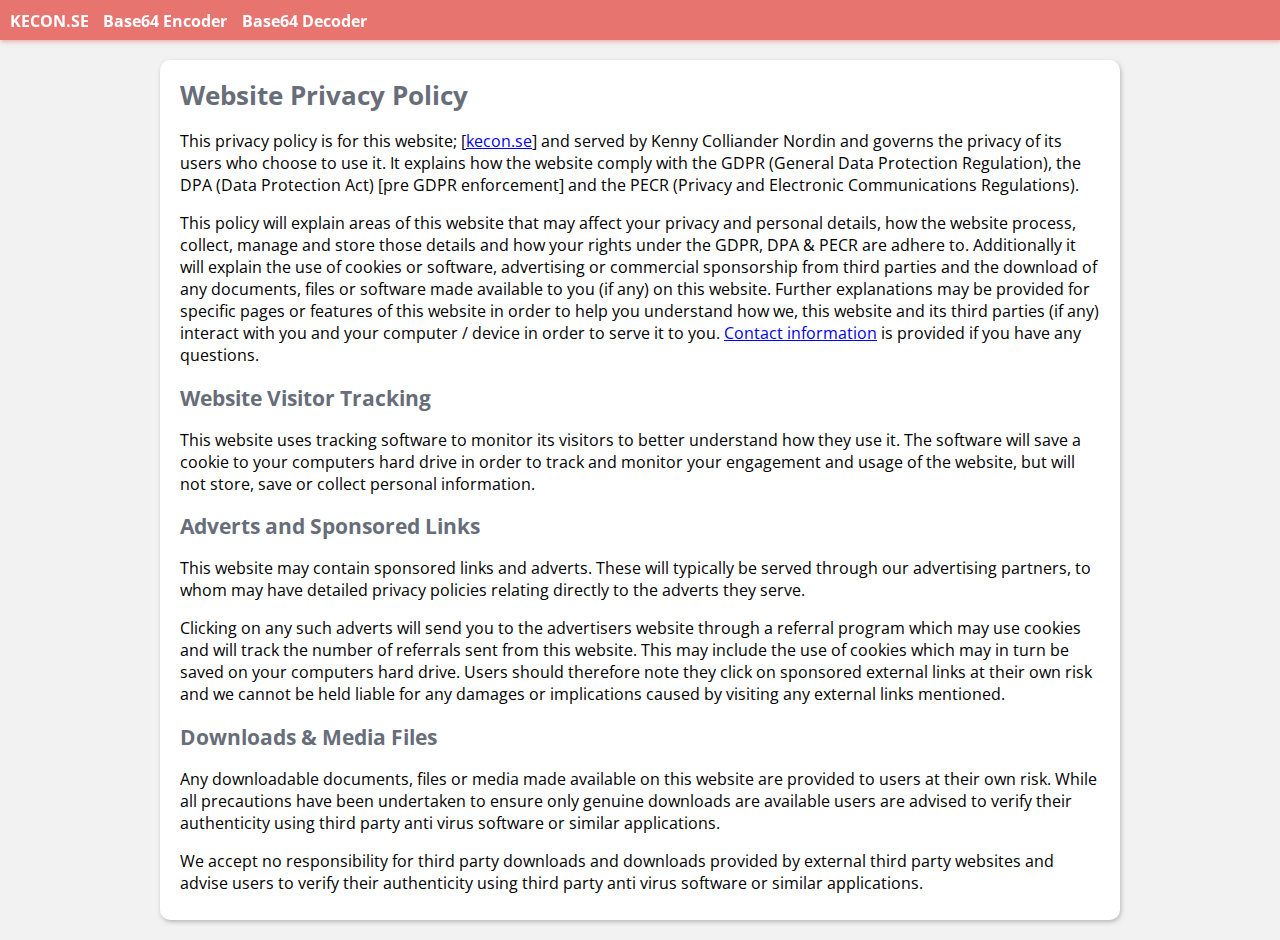
==== WebContent/privacy/index.html @ 7367e32a "Added privacy policy, Base64 encoder and decoder" ====
<!DOCTYPE html>
<html>
<head>
<meta charset="UTF-8">
<title>Website Privacy Policy - kecon.se</title>
<link rel="canonical" href="https://kecon.se/privacy/"/>
<meta name="author" content="Kenny Colliander Nordin">
<meta name="description" content="Website privacy policy for kecon.se"/>
<meta name="keywords" content="website, privacy, policy"/>
<meta name="viewport" content="width=device-width,minimum-scale=1,initial-scale=1"/>
<link rel="stylesheet" href="../css/tools.css" />
<link href="https://fonts.googleapis.com/css?family=Open+Sans:400,700" rel="stylesheet"/>
</head>
<body>
	<div id="fb-root"></div>
	<header class="pure-menu pure-menu-horizontal">
		<ul class="pure-menu-list">
			<li class="pure-menu-item">
				<a href="/">kecon.se</a>
			</li>
			<li class="pure-menu-item">
				<a href="/tools/base64encoder">Base64 Encoder</a>
			</li>
			<li class="pure-menu-item">
				<a href="/tools/base64decoder">Base64 Decoder</a>
			</li>
		</ul>
	</header>
	<article class="main">
		<h1>Website Privacy Policy</h1>
		<p>This privacy policy is for this website; [<a href="https://kecon.se/">kecon.se</a>] and served by Kenny Colliander Nordin and governs the privacy of its users who choose to use it. It explains how the website comply with the GDPR (General Data Protection Regulation), the DPA (Data Protection Act) [pre GDPR enforcement] and the PECR (Privacy and Electronic Communications Regulations).</p>
		<p>This policy will explain areas of this website that may affect your privacy and personal details, how the website process, collect, manage and store those details and how your rights under the GDPR, DPA &amp; PECR are adhere to. Additionally it will explain the use of cookies or software, advertising or commercial sponsorship from third parties and the download of any documents, files or software made available to you (if any) on this website. Further explanations may be provided for specific pages or features of this website in order to help you understand how we, this website and its third parties (if any) interact with you and your computer / device in order to serve it to you. <a href="https://kecon.se/#contact">Contact information</a> is provided if you have any questions.</p>
		<h2>Website Visitor Tracking</h2>
		<p>This website uses tracking software to monitor its visitors to better understand how they use it. The software will save a cookie to your computers hard drive in order to track and monitor your engagement and usage of the website, but will not store, save or collect personal information.</p>
		<h2>Adverts and Sponsored Links</h2>
		<p>This website may contain sponsored links and adverts. These will typically be served through our advertising partners, to whom may have detailed privacy policies relating directly to the adverts they serve.</p>
		<p>Clicking on any such adverts will send you to the advertisers website through a referral program which may use cookies and will track the number of referrals sent from this website. This may include the use of cookies which may in turn be saved on your computers hard drive. Users should therefore note they click on sponsored external links at their own risk and we cannot be held liable for any damages or implications caused by visiting any external links mentioned.</p>
		<h2>Downloads &amp; Media Files</h2>
		<p>Any downloadable documents, files or media made available on this website are provided to users at their own risk. While all precautions have been undertaken to ensure only genuine downloads are available users are advised to verify their authenticity using third party anti virus software or similar applications.</p>
		<p>We accept no responsibility for third party downloads and downloads provided by external third party websites and advise users to verify their authenticity using third party anti virus software or similar applications.</p>
	</article>
</body>
</html>
---- WebContent/css/tools.css ----
/*!
Pure v1.0.0
Copyright 2013 Yahoo!
Licensed under the BSD License.
https://github.com/yahoo/pure/blob/master/LICENSE.md
*/
/*!
normalize.css v^3.0 | MIT License | git.io/normalize
Copyright (c) Nicolas Gallagher and Jonathan Neal
*/
/*! normalize.css v3.0.3 | MIT License | github.com/necolas/normalize.css */.pure-button:focus,a:active,a:hover{outline:0}.pure-table,table{border-collapse:collapse;border-spacing:0}html{font-family:sans-serif;-ms-text-size-adjust:100%;-webkit-text-size-adjust:100%}body{margin:0}article,aside,details,figcaption,figure,footer,header,hgroup,main,menu,nav,section,summary{display:block}audio,canvas,progress,video{display:inline-block;vertical-align:baseline}audio:not([controls]){display:none;height:0}[hidden],template{display:none}a{background-color:transparent}abbr[title]{border-bottom:1px dotted}b,optgroup,strong{font-weight:700}dfn{font-style:italic}h1{font-size:2em;margin:.67em 0}mark{background:#ff0;color:#000}small{font-size:80%}sub,sup{font-size:75%;line-height:0;position:relative;vertical-align:baseline}sup{top:-.5em}sub{bottom:-.25em}img{border:0}svg:not(:root){overflow:hidden}figure{margin:1em 40px}hr{box-sizing:content-box;height:0}pre,textarea{overflow:auto}code,kbd,pre,samp{font-family:monospace,monospace;font-size:1em}button,input,optgroup,select,textarea{color:inherit;font:inherit;margin:0}.pure-button,input{line-height:normal}button{overflow:visible}button,select{text-transform:none}button,html input[type=button],input[type=reset],input[type=submit]{-webkit-appearance:button;cursor:pointer}button[disabled],html input[disabled]{cursor:default}button::-moz-focus-inner,input::-moz-focus-inner{border:0;padding:0}input[type=checkbox],input[type=radio]{box-sizing:border-box;padding:0}input[type=number]::-webkit-inner-spin-button,input[type=number]::-webkit-outer-spin-button{height:auto}input[type=search]{-webkit-appearance:textfield;box-sizing:content-box}.pure-button,.pure-form input:not([type]),.pure-menu{box-sizing:border-box}input[type=search]::-webkit-search-cancel-button,input[type=search]::-webkit-search-decoration{-webkit-appearance:none}fieldset{border:1px solid silver;margin:0 2px;padding:.35em .625em .75em}legend,td,th{padding:0}legend{border:0}.hidden,[hidden]{display:none!important}.pure-img{max-width:100%;height:auto;display:block}.pure-g{letter-spacing:-.31em;text-rendering:optimizespeed;font-family:FreeSans,Arimo,"Droid Sans",Helvetica,Arial,sans-serif;display:-webkit-box;display:-webkit-flex;display:-ms-flexbox;display:flex;-webkit-flex-flow:row wrap;-ms-flex-flow:row wrap;flex-flow:row wrap;-webkit-align-content:flex-start;-ms-flex-line-pack:start;align-content:flex-start}@media all and (-ms-high-contrast:none),(-ms-high-contrast:active){table .pure-g{display:block}}.opera-only :-o-prefocus,.pure-g{word-spacing:-.43em}.pure-u,.pure-u-1,.pure-u-1-1,.pure-u-1-12,.pure-u-1-2,.pure-u-1-24,.pure-u-1-3,.pure-u-1-4,.pure-u-1-5,.pure-u-1-6,.pure-u-1-8,.pure-u-10-24,.pure-u-11-12,.pure-u-11-24,.pure-u-12-24,.pure-u-13-24,.pure-u-14-24,.pure-u-15-24,.pure-u-16-24,.pure-u-17-24,.pure-u-18-24,.pure-u-19-24,.pure-u-2-24,.pure-u-2-3,.pure-u-2-5,.pure-u-20-24,.pure-u-21-24,.pure-u-22-24,.pure-u-23-24,.pure-u-24-24,.pure-u-3-24,.pure-u-3-4,.pure-u-3-5,.pure-u-3-8,.pure-u-4-24,.pure-u-4-5,.pure-u-5-12,.pure-u-5-24,.pure-u-5-5,.pure-u-5-6,.pure-u-5-8,.pure-u-6-24,.pure-u-7-12,.pure-u-7-24,.pure-u-7-8,.pure-u-8-24,.pure-u-9-24{letter-spacing:normal;word-spacing:normal;vertical-align:top;text-rendering:auto;display:inline-block;zoom:1}.pure-g [class*=pure-u]{font-family:sans-serif}.pure-u-1-24{width:4.1667%}.pure-u-1-12,.pure-u-2-24{width:8.3333%}.pure-u-1-8,.pure-u-3-24{width:12.5%}.pure-u-1-6,.pure-u-4-24{width:16.6667%}.pure-u-1-5{width:20%}.pure-u-5-24{width:20.8333%}.pure-u-1-4,.pure-u-6-24{width:25%}.pure-u-7-24{width:29.1667%}.pure-u-1-3,.pure-u-8-24{width:33.3333%}.pure-u-3-8,.pure-u-9-24{width:37.5%}.pure-u-2-5{width:40%}.pure-u-10-24,.pure-u-5-12{width:41.6667%}.pure-u-11-24{width:45.8333%}.pure-u-1-2,.pure-u-12-24{width:50%}.pure-u-13-24{width:54.1667%}.pure-u-14-24,.pure-u-7-12{width:58.3333%}.pure-u-3-5{width:60%}.pure-u-15-24,.pure-u-5-8{width:62.5%}.pure-u-16-24,.pure-u-2-3{width:66.6667%}.pure-u-17-24{width:70.8333%}.pure-u-18-24,.pure-u-3-4{width:75%}.pure-u-19-24{width:79.1667%}.pure-u-4-5{width:80%}.pure-u-20-24,.pure-u-5-6{width:83.3333%}.pure-u-21-24,.pure-u-7-8{width:87.5%}.pure-u-11-12,.pure-u-22-24{width:91.6667%}.pure-u-23-24{width:95.8333%}.pure-u-1,.pure-u-1-1,.pure-u-24-24,.pure-u-5-5{width:100%}.pure-button{display:inline-block;zoom:1;white-space:nowrap;vertical-align:middle;text-align:center;cursor:pointer;-webkit-user-drag:none;-webkit-user-select:none;-moz-user-select:none;-ms-user-select:none;user-select:none}.pure-button::-moz-focus-inner{padding:0;border:0}.pure-button-group{letter-spacing:-.31em;text-rendering:optimizespeed}.opera-only :-o-prefocus,.pure-button-group{word-spacing:-.43em}.pure-button{font-family:inherit;font-size:100%;padding:.5em 1em;color:#444;color:rgba(0,0,0,.8);border:1px solid #999;border:transparent;background-color:#E6E6E6;text-decoration:none;border-radius:2px}.pure-button-hover,.pure-button:focus,.pure-button:hover{filter:alpha(opacity=90);background-image:-webkit-linear-gradient(transparent,rgba(0,0,0,.05) 40%,rgba(0,0,0,.1));background-image:linear-gradient(transparent,rgba(0,0,0,.05) 40%,rgba(0,0,0,.1))}.pure-button-active,.pure-button:active{box-shadow:0 0 0 1px rgba(0,0,0,.15) inset,0 0 6px rgba(0,0,0,.2) inset;border-color:#000\9}.pure-button-disabled,.pure-button-disabled:active,.pure-button-disabled:focus,.pure-button-disabled:hover,.pure-button[disabled]{border:none;background-image:none;filter:alpha(opacity=40);opacity:.4;cursor:not-allowed;box-shadow:none;pointer-events:none}.pure-button-hidden{display:none}.pure-button-primary,.pure-button-selected,a.pure-button-primary,a.pure-button-selected{background-color:#0078e7;color:#fff}.pure-button-group .pure-button{letter-spacing:normal;word-spacing:normal;vertical-align:top;text-rendering:auto;margin:0;border-radius:0;border-right:1px solid #111;border-right:1px solid rgba(0,0,0,.2)}.pure-button-group .pure-button:first-child{border-top-left-radius:2px;border-bottom-left-radius:2px}.pure-button-group .pure-button:last-child{border-top-right-radius:2px;border-bottom-right-radius:2px;border-right:none}.pure-form input[type=password],.pure-form input[type=email],.pure-form input[type=url],.pure-form input[type=date],.pure-form input[type=month],.pure-form input[type=time],.pure-form input[type=datetime],.pure-form input[type=datetime-local],.pure-form input[type=week],.pure-form input[type=tel],.pure-form input[type=color],.pure-form input[type=number],.pure-form input[type=search],.pure-form input[type=text],.pure-form select,.pure-form textarea{padding:.5em .6em;display:inline-block;border:1px solid #ccc;box-shadow:inset 0 1px 3px #ddd;border-radius:4px;vertical-align:middle;box-sizing:border-box}.pure-form input:not([type]){padding:.5em .6em;display:inline-block;border:1px solid #ccc;box-shadow:inset 0 1px 3px #ddd;border-radius:4px}.pure-form input[type=color]{padding:.2em .5em}.pure-form input:not([type]):focus,.pure-form input[type=password]:focus,.pure-form input[type=email]:focus,.pure-form input[type=url]:focus,.pure-form input[type=date]:focus,.pure-form input[type=month]:focus,.pure-form input[type=time]:focus,.pure-form input[type=datetime]:focus,.pure-form input[type=datetime-local]:focus,.pure-form input[type=week]:focus,.pure-form input[type=tel]:focus,.pure-form input[type=color]:focus,.pure-form input[type=number]:focus,.pure-form input[type=search]:focus,.pure-form input[type=text]:focus,.pure-form select:focus,.pure-form textarea:focus{outline:0;border-color:#129FEA}.pure-form input[type=file]:focus,.pure-form input[type=checkbox]:focus,.pure-form input[type=radio]:focus{outline:#129FEA auto 1px}.pure-form .pure-checkbox,.pure-form .pure-radio{margin:.5em 0;display:block}.pure-form input:not([type])[disabled],.pure-form input[type=password][disabled],.pure-form input[type=email][disabled],.pure-form input[type=url][disabled],.pure-form input[type=date][disabled],.pure-form input[type=month][disabled],.pure-form input[type=time][disabled],.pure-form input[type=datetime][disabled],.pure-form input[type=datetime-local][disabled],.pure-form input[type=week][disabled],.pure-form input[type=tel][disabled],.pure-form input[type=color][disabled],.pure-form input[type=number][disabled],.pure-form input[type=search][disabled],.pure-form input[type=text][disabled],.pure-form select[disabled],.pure-form textarea[disabled]{cursor:not-allowed;background-color:#eaeded;color:#cad2d3}.pure-form input[readonly],.pure-form select[readonly],.pure-form textarea[readonly]{background-color:#eee;color:#777;border-color:#ccc}.pure-form input:focus:invalid,.pure-form select:focus:invalid,.pure-form textarea:focus:invalid{color:#b94a48;border-color:#e9322d}.pure-form input[type=file]:focus:invalid:focus,.pure-form input[type=checkbox]:focus:invalid:focus,.pure-form input[type=radio]:focus:invalid:focus{outline-color:#e9322d}.pure-form select{height:2.25em;border:1px solid #ccc;background-color:#fff}.pure-form select[multiple]{height:auto}.pure-form label{margin:.5em 0 .2em}.pure-form fieldset{margin:0;padding:.35em 0 .75em;border:0}.pure-form legend{display:block;width:100%;padding:.3em 0;margin-bottom:.3em;color:#333;border-bottom:1px solid #e5e5e5}.pure-form-stacked input:not([type]),.pure-form-stacked input[type=password],.pure-form-stacked input[type=email],.pure-form-stacked input[type=url],.pure-form-stacked input[type=date],.pure-form-stacked input[type=month],.pure-form-stacked input[type=time],.pure-form-stacked input[type=datetime],.pure-form-stacked input[type=datetime-local],.pure-form-stacked input[type=week],.pure-form-stacked input[type=tel],.pure-form-stacked input[type=color],.pure-form-stacked input[type=file],.pure-form-stacked input[type=number],.pure-form-stacked input[type=search],.pure-form-stacked input[type=text],.pure-form-stacked label,.pure-form-stacked select,.pure-form-stacked textarea{display:block;margin:.25em 0}.pure-form-aligned .pure-help-inline,.pure-form-aligned input,.pure-form-aligned select,.pure-form-aligned textarea,.pure-form-message-inline{display:inline-block;vertical-align:middle}.pure-form-aligned textarea{vertical-align:top}.pure-form-aligned .pure-control-group{margin-bottom:.5em}.pure-form-aligned .pure-control-group label{text-align:right;display:inline-block;vertical-align:middle;width:10em;margin:0 1em 0 0}.pure-form-aligned .pure-controls{margin:1.5em 0 0 11em}.pure-form .pure-input-rounded,.pure-form input.pure-input-rounded{border-radius:2em;padding:.5em 1em}.pure-form .pure-group fieldset{margin-bottom:10px}.pure-form .pure-group input,.pure-form .pure-group textarea{display:block;padding:10px;margin:0 0 -1px;border-radius:0;position:relative;top:-1px}.pure-form .pure-group input:focus,.pure-form .pure-group textarea:focus{z-index:3}.pure-form .pure-group input:first-child,.pure-form .pure-group textarea:first-child{top:1px;border-radius:4px 4px 0 0;margin:0}.pure-form .pure-group input:first-child:last-child,.pure-form .pure-group textarea:first-child:last-child{top:1px;border-radius:4px;margin:0}.pure-form .pure-group input:last-child,.pure-form .pure-group textarea:last-child{top:-2px;border-radius:0 0 4px 4px;margin:0}.pure-form .pure-group button{margin:.35em 0}.pure-form .pure-input-1{width:100%}.pure-form .pure-input-3-4{width:75%}.pure-form .pure-input-2-3{width:66%}.pure-form .pure-input-1-2{width:50%}.pure-form .pure-input-1-3{width:33%}.pure-form .pure-input-1-4{width:25%}.pure-form .pure-help-inline,.pure-form-message-inline{display:inline-block;padding-left:.3em;color:#666;vertical-align:middle;font-size:.875em}.pure-form-message{display:block;color:#666;font-size:.875em}@media only screen and (max-width :480px){.pure-form button[type=submit]{margin:.7em 0 0}.pure-form input:not([type]),.pure-form input[type=password],.pure-form input[type=email],.pure-form input[type=url],.pure-form input[type=date],.pure-form input[type=month],.pure-form input[type=time],.pure-form input[type=datetime],.pure-form input[type=datetime-local],.pure-form input[type=week],.pure-form input[type=tel],.pure-form input[type=color],.pure-form input[type=number],.pure-form input[type=search],.pure-form input[type=text],.pure-form label{margin-bottom:.3em;display:block}.pure-group input:not([type]),.pure-group input[type=password],.pure-group input[type=email],.pure-group input[type=url],.pure-group input[type=date],.pure-group input[type=month],.pure-group input[type=time],.pure-group input[type=datetime],.pure-group input[type=datetime-local],.pure-group input[type=week],.pure-group input[type=tel],.pure-group input[type=color],.pure-group input[type=number],.pure-group input[type=search],.pure-group input[type=text]{margin-bottom:0}.pure-form-aligned .pure-control-group label{margin-bottom:.3em;text-align:left;display:block;width:100%}.pure-form-aligned .pure-controls{margin:1.5em 0 0}.pure-form .pure-help-inline,.pure-form-message,.pure-form-message-inline{display:block;font-size:.75em;padding:.2em 0 .8em}}.pure-menu-fixed{position:fixed;left:0;top:0;z-index:3}.pure-menu-item,.pure-menu-list{position:relative}.pure-menu-list{list-style:none;margin:0;padding:0}.pure-menu-item{padding:0;margin:0;height:100%}.pure-menu-heading,.pure-menu-link{display:block;text-decoration:none;white-space:nowrap}.pure-menu-horizontal{width:100%;white-space:nowrap}.pure-menu-horizontal .pure-menu-list{display:inline-block}.pure-menu-horizontal .pure-menu-heading,.pure-menu-horizontal .pure-menu-item,.pure-menu-horizontal .pure-menu-separator{display:inline-block;zoom:1;vertical-align:middle}.pure-menu-item .pure-menu-item{display:block}.pure-menu-children{display:none;position:absolute;left:100%;top:0;margin:0;padding:0;z-index:3}.pure-menu-horizontal .pure-menu-children{left:0;top:auto;width:inherit}.pure-menu-active>.pure-menu-children,.pure-menu-allow-hover:hover>.pure-menu-children{display:block;position:absolute}.pure-menu-has-children>.pure-menu-link:after{padding-left:.5em;content:"\25B8";font-size:small}.pure-menu-horizontal .pure-menu-has-children>.pure-menu-link:after{content:"\25BE"}.pure-menu-scrollable{overflow-y:scroll;overflow-x:hidden}.pure-menu-scrollable .pure-menu-list{display:block}.pure-menu-horizontal.pure-menu-scrollable .pure-menu-list{display:inline-block}.pure-menu-horizontal.pure-menu-scrollable{white-space:nowrap;overflow-y:hidden;overflow-x:auto;-ms-overflow-style:none;-webkit-overflow-scrolling:touch;padding:.5em 0}.pure-menu-horizontal.pure-menu-scrollable::-webkit-scrollbar{display:none}.pure-menu-horizontal .pure-menu-children .pure-menu-separator,.pure-menu-separator{background-color:#ccc;height:1px;margin:.3em 0}.pure-menu-horizontal .pure-menu-separator{width:1px;height:1.3em;margin:0 .3em}.pure-menu-horizontal .pure-menu-children .pure-menu-separator{display:block;width:auto}.pure-menu-heading{text-transform:uppercase;color:#565d64}.pure-menu-link{color:#777}.pure-menu-children{background-color:#fff}.pure-menu-disabled,.pure-menu-heading,.pure-menu-link{padding:.5em 1em}.pure-menu-disabled{opacity:.5}.pure-menu-disabled .pure-menu-link:hover{background-color:transparent}.pure-menu-active>.pure-menu-link,.pure-menu-link:focus,.pure-menu-link:hover{background-color:#eee}.pure-menu-selected .pure-menu-link,.pure-menu-selected .pure-menu-link:visited{color:#000}.pure-table{empty-cells:show;border:1px solid #cbcbcb}.pure-table caption{color:#000;font:italic 85%/1 arial,sans-serif;padding:1em 0;text-align:center}.pure-table td,.pure-table th{border-left:1px solid #cbcbcb;border-width:0 0 0 1px;font-size:inherit;margin:0;overflow:visible;padding:.5em 1em}.pure-table td:first-child,.pure-table th:first-child{border-left-width:0}.pure-table thead{background-color:#e0e0e0;color:#000;text-align:left;vertical-align:bottom}.pure-table td{background-color:transparent}.pure-table-odd td,.pure-table-striped tr:nth-child(2n-1) td{background-color:#f2f2f2}.pure-table-bordered td{border-bottom:1px solid #cbcbcb}.pure-table-bordered tbody>tr:last-child>td{border-bottom-width:0}.pure-table-horizontal td,.pure-table-horizontal th{border-width:0 0 1px;border-bottom:1px solid #cbcbcb}.pure-table-horizontal tbody>tr:last-child>td{border-bottom-width:0}
body {
	background-color: #f2f2f2;
}

article.main {
	max-width: 960px;
	margin-left: auto;
	margin-right: auto;
	margin-top: 60px;
	margin-bottom: 20px;
	padding-top: 1px;
	padding-bottom: 10px;
	font-family: 'Open Sans', sans-serif;
	background-color: #fff;
	border-radius: 10px;
	box-shadow: 1px 2px 4px rgba(128, 128, 128, .5);	
}

.pure-menu-horizontal {
	position: fixed;
	top: 0px;
	height: 40px;
	box-shadow: 1px 2px 4px rgba(231, 116, 111, .5);	
	color: #fff;
	background-color: #e7746f;
	padding-top: 10px;
}

.pure-menu-item a, .pure-menu-item a:active, .pure-menu-item a:link, .pure-menu-item a:visited, header a {
	color: #fff;
	text-decoration: none;
	margin-left: 10px;
	font-family: 'Open Sans', sans-serif;
	font-weight: 700;
}

.pure-menu-item a:hover {
	text-decoration: underline;
}

.pure-menu-item:first-child {
	text-transform: uppercase;
}


.tools form ul {
	list-style: none;
}

p, h1, h2 {
	margin-left: 20px;
	margin-right: 20px;		
	
}

h1 {
	font-size: 1.6em;
	color: #676d79;
	font-weight: 700;
}

h2 {
	font-size: 1.3em;
	color: #676d79;
	font-weight: 700;
}

legend {
	font-size: 0.9em;
	color: #676d79;
	font-weight: 700;
}

fieldset {
	margin-left: 2.5%;
	margin-right: 2.5%;
	border-radius: 10px;
	color: #676d79;
}

.tools form ul li textarea, .tools form ul li label {
	clear: both;
	float: left;
	width: 95%;
}
.tools form ul li button {
	margin-top: 10px;
	margin-bottom: 10px;
	border: none;
	padding: 10px 14px 10px 14px;
	color: #fff;
	background-color: #e7746f;
	border-radius: 5px;
	font-weight: 700;
}

.tools form ul li label {
	font-size: 0.8em;
	font-weight: 700;
	color: #676d79;
}
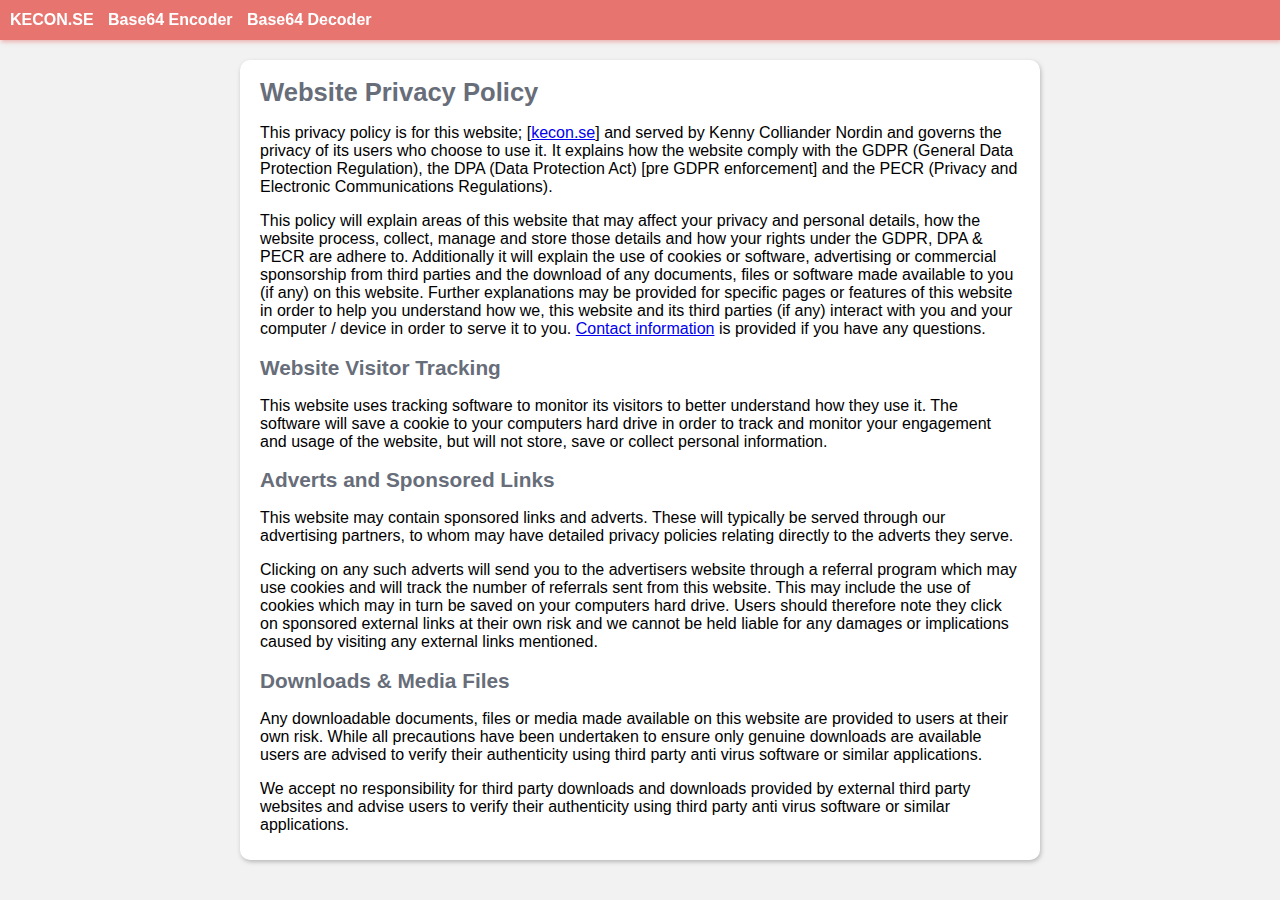
==== commit a19f7d94: "Removed Open Sans" ====
--- a/WebContent/privacy/index.html
+++ b/WebContent/privacy/index.html
@@ -1,5 +1,5 @@
 <!DOCTYPE html>
-<html>
+<html lang="en">
 <head>
 <meta charset="UTF-8">
 <title>Website Privacy Policy - kecon.se</title>
@@ -9,7 +9,6 @@
 <meta name="keywords" content="website, privacy, policy"/>
 <meta name="viewport" content="width=device-width,minimum-scale=1,initial-scale=1"/>
 <link rel="stylesheet" href="../css/tools.css" />
-<link href="https://fonts.googleapis.com/css?family=Open+Sans:400,700" rel="stylesheet"/>
 </head>
 <body>
 	<div id="fb-root"></div>
--- a/WebContent/css/tools.css
+++ b/WebContent/css/tools.css
@@ -14,7 +14,7 @@
 }
 
 article.main {
-	max-width: 960px;
+	max-width: 800px;
 	margin-left: auto;
 	margin-right: auto;
 	margin-top: 60px;
@@ -109,4 +109,21 @@
 	font-size: 0.8em;
 	font-weight: 700;
 	color: #676d79;
+}
+
+.privacy {
+	max-width: 800px;
+	margin-left: auto;
+	margin-right: auto;
+	text-align: center;
+}
+
+.privacy a {
+	font-size: 0.8em;
+	font-weight: 700;
+	color: #676d79;
+}
+
+.fb-like {
+	margin-left: 2.5%;
 }